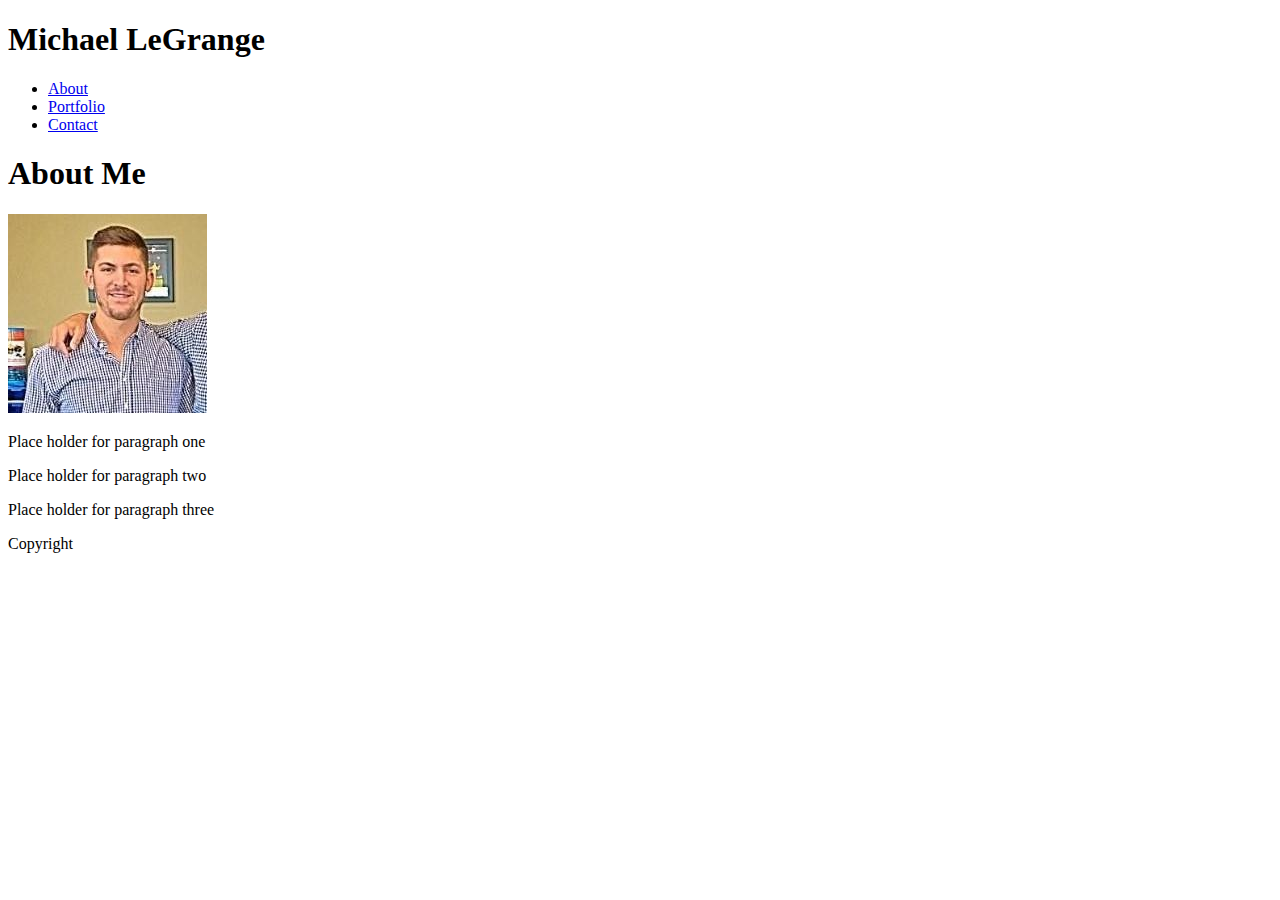
==== index.html @ 9aa514a4 "second commit" ====
<!DOCTYPE html>
<html>
<head>
    <meta charset="utf-8" />
    <meta http-equiv="X-UA-Compatible" content="IE=edge">
    <title>About</title>
    <meta name="viewport" content="width=device-width, initial-scale=1">
    <link rel="stylesheet" type="text/css" media="screen" href="main.css" />
    <script src="main.js"></script>
</head>
<body>
    <header>
        <div class="headname">
            <h1>Michael LeGrange</h1>
        </div>
    </header>
    <nav>
        <ul class="navbar">
            <li class="navlink"><a href="index.html">About</a></li>
            <li class="navlink"><a href="portfolio.html">Portfolio</a></li>
            <li class="navlink"><a href="contact.html">Contact</a></li>
        </ul>                
    </nav>
    <div class="container">
        <h1 class="container-name">About Me</h1>
        <img src="assets/images/portfolioPicture.png">
        <p>Place holder for paragraph one</p>
        <p>Place holder for paragraph two</p>
        <p>Place holder for paragraph three</p>
    </div>
    <footer>
        <div class="copyright">Copyright</div>
    </footer>
</body>
</html>
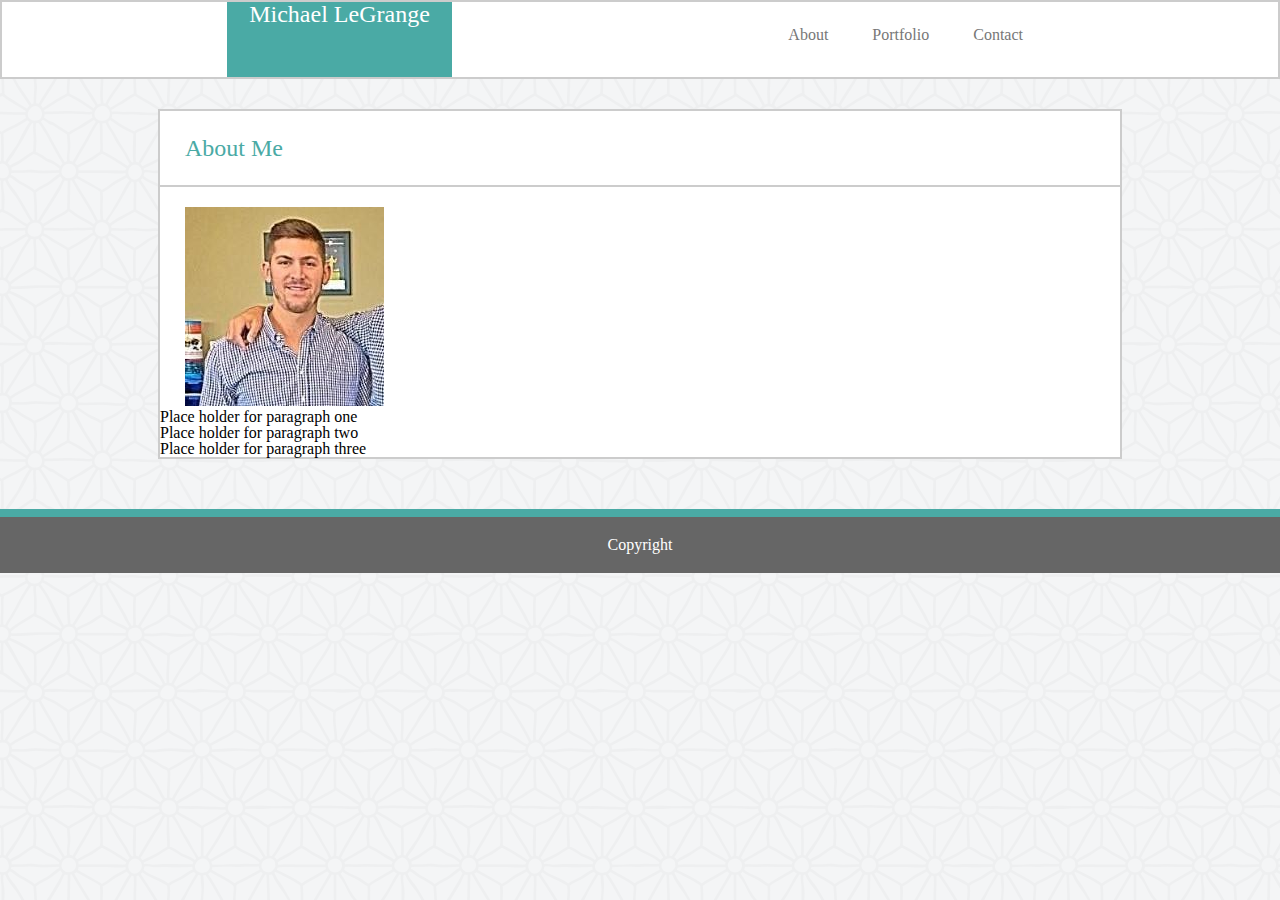
==== commit b860365c: "added some css" ====
--- a/index.html
+++ b/index.html
@@ -5,7 +5,8 @@
     <meta http-equiv="X-UA-Compatible" content="IE=edge">
     <title>About</title>
     <meta name="viewport" content="width=device-width, initial-scale=1">
-    <link rel="stylesheet" type="text/css" media="screen" href="main.css" />
+    <link rel="stylesheet" type="text/css" media="screen" href="assets/css/reset.css"/>
+    <link rel="stylesheet" type="text/css" media="screen" href="assets/css/style.css"/>
     <script src="main.js"></script>
 </head>
 <body>
@@ -13,14 +14,14 @@
         <div class="headname">
             <h1>Michael LeGrange</h1>
         </div>
+        <nav>
+            <ul class="navbar">
+                <li class="navlink"><a href="index.html">About</a></li>
+                <li class="navlink"><a href="portfolio.html">Portfolio</a></li>
+                <li class="navlink"><a href="contact.html">Contact</a></li>
+            </ul>                
+        </nav>
     </header>
-    <nav>
-        <ul class="navbar">
-            <li class="navlink"><a href="index.html">About</a></li>
-            <li class="navlink"><a href="portfolio.html">Portfolio</a></li>
-            <li class="navlink"><a href="contact.html">Contact</a></li>
-        </ul>                
-    </nav>
     <div class="container">
         <h1 class="container-name">About Me</h1>
         <img src="assets/images/portfolioPicture.png">
--- a/assets/css/style.css
+++ b/assets/css/style.css
@@ -0,0 +1,78 @@
+* {
+    margin: 0;
+    padding: 0;
+}
+
+body {
+    background-image: url(../images/background.png);
+}
+
+header{
+    background-color: #ffffff;
+    border: 2px solid #cccccc;
+    height: 75px;
+    margin-bottom: 30px;
+}
+
+.headname {
+    color: #ffffff;
+    background-color: #4aaaa5;
+    width: 225px;
+    height: 75px;
+    font-family: Georgia, 'Times New Roman', Times, serif;
+    font-size: 24px;
+    margin-left: 225px;
+    text-align: center;
+    float: left;
+}
+
+.navbar {
+    float: right;
+    margin-right: 235px;
+    margin-top: 25px;
+}
+
+.navlink {
+    display: inline;
+    padding: 20px;
+}
+
+.navlink a {
+    color: #777777;
+    text-decoration: none;
+}
+
+.container {
+    width: 960px;
+    background-color: #ffffff;
+    border: 2px solid #cccccc;
+    margin: auto;
+    margin-bottom: 50px;
+}
+
+.container-name {
+    color: #4aaaa5;
+    font-size: 24px;
+    font-family: Georgia, 'Times New Roman', Times, serif;
+    padding: 25px;
+    border-bottom: 2px solid #cccccc;
+    margin-bottom: 20px;
+}
+
+.container img {
+    margin-left: 25px;
+}
+
+.container p {
+}
+
+footer {
+    background-color: #666666;
+    padding: 20px;
+    border-top: 8px solid #4aaaa5;
+    text-align: center;
+}
+
+.copyright {
+    color: #ffffff;
+}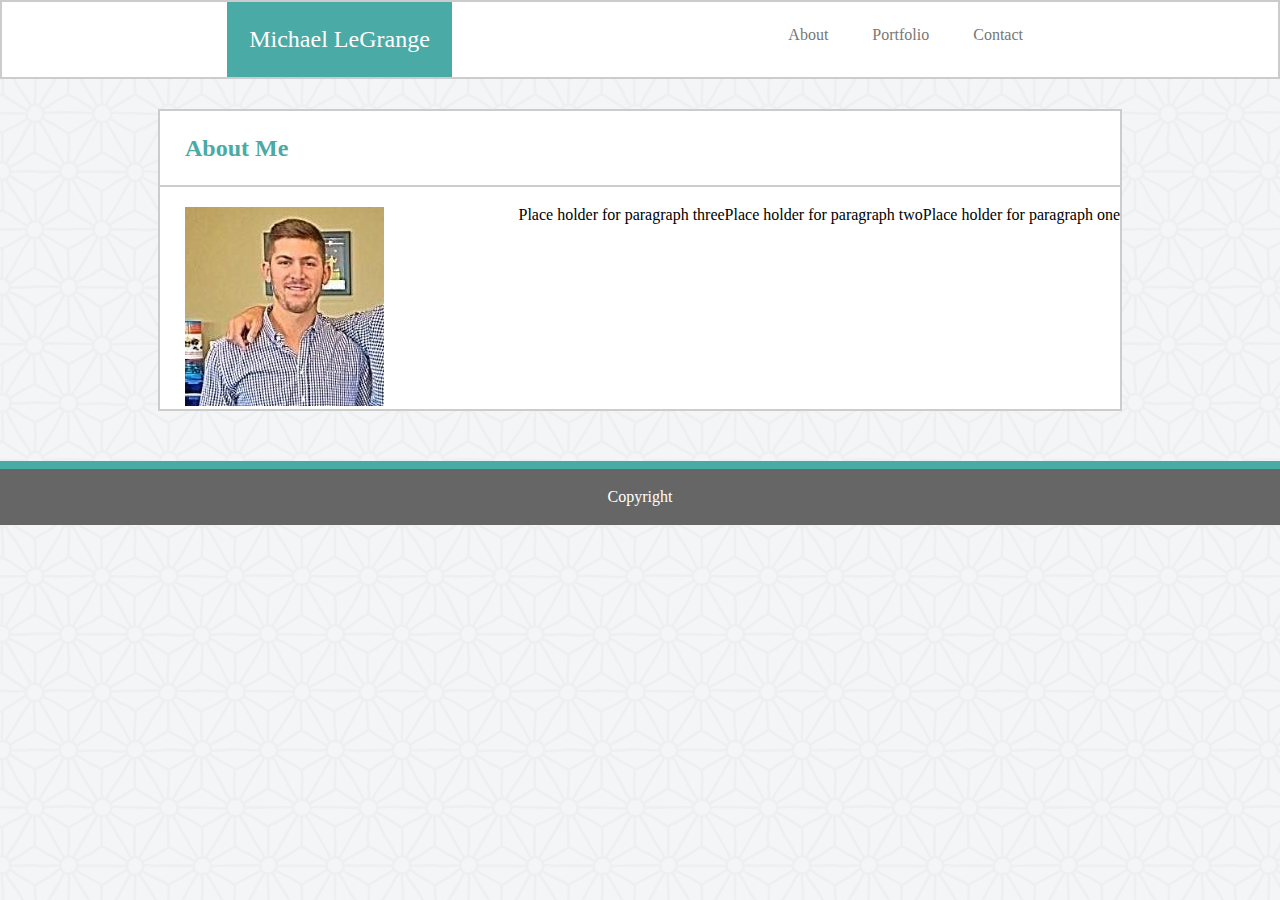
==== commit f5bfe354: "fourth commit" ====
--- a/index.html
+++ b/index.html
@@ -24,10 +24,12 @@
     </header>
     <div class="container">
         <h1 class="container-name">About Me</h1>
-        <img src="assets/images/portfolioPicture.png">
-        <p>Place holder for paragraph one</p>
-        <p>Place holder for paragraph two</p>
-        <p>Place holder for paragraph three</p>
+        <div class="container-content">
+            <img src="assets/images/portfolioPicture.png">
+            <p>Place holder for paragraph one</p>
+            <p>Place holder for paragraph two</p>
+            <p>Place holder for paragraph three</p>
+        </div>
     </div>
     <footer>
         <div class="copyright">Copyright</div>
--- a/assets/css/style.css
+++ b/assets/css/style.css
@@ -12,6 +12,10 @@
     border: 2px solid #cccccc;
     height: 75px;
     margin-bottom: 30px;
+}
+
+header h1 {
+    margin-top: 25px;
 }
 
 .headname {
@@ -48,11 +52,13 @@
     border: 2px solid #cccccc;
     margin: auto;
     margin-bottom: 50px;
+
 }
 
 .container-name {
     color: #4aaaa5;
     font-size: 24px;
+    font-weight: bold;
     font-family: Georgia, 'Times New Roman', Times, serif;
     padding: 25px;
     border-bottom: 2px solid #cccccc;
@@ -64,6 +70,87 @@
 }
 
 .container p {
+    float: right;
+}
+
+form {
+    margin-left: 25px;
+    color: #777777;
+    font-family: Arial, Helvetica, sans-serif;
+}
+
+.form-control {
+    margin: 5px 0px 5px 0px;
+    width: 900px;
+    padding: 5px;
+}
+
+.form-text {
+    margin-top: 5px;
+    width: 910px;
+    color: #777777;
+    border-color: #dddddd;
+}
+
+
+.form-submit {
+    margin-top: 5px;
+    background-color: #4aaaa5;
+    color: #ffffff;
+    height: 30px;
+    width: 75px;
+    margin-bottom: 20px;
+    font-size: 12px;
+}
+
+.form-submit:hover {
+    background-color: #FF0000;
+    cursor: pointer;
+}
+
+.portfolio-image {
+    height: 150px;
+    width: 150px;
+    background-image: url(../images/placeholder.png);
+    color: #ffffff;
+    text-align: center;
+    margin: 20px;
+}
+
+.text-box {
+    width: 150px;
+    height: 30px;
+    background-color: #4aaaa5;
+    position: relative;
+    top: 110px;
+}
+
+.portfolio-image h2 {
+    position: relative;
+    top: 7px;
+    
+}
+
+#port-two {
+    position: relative;
+    left: 200px;
+    bottom: 168px;
+}
+
+#port-three {
+    position: relative;
+    bottom: 168px;
+}
+
+#port-four {
+    position: relative;
+    left: 200px;
+    bottom: 337px;
+}
+
+#port-five {
+    position: relative;
+    bottom: 335px;
 }
 
 footer {
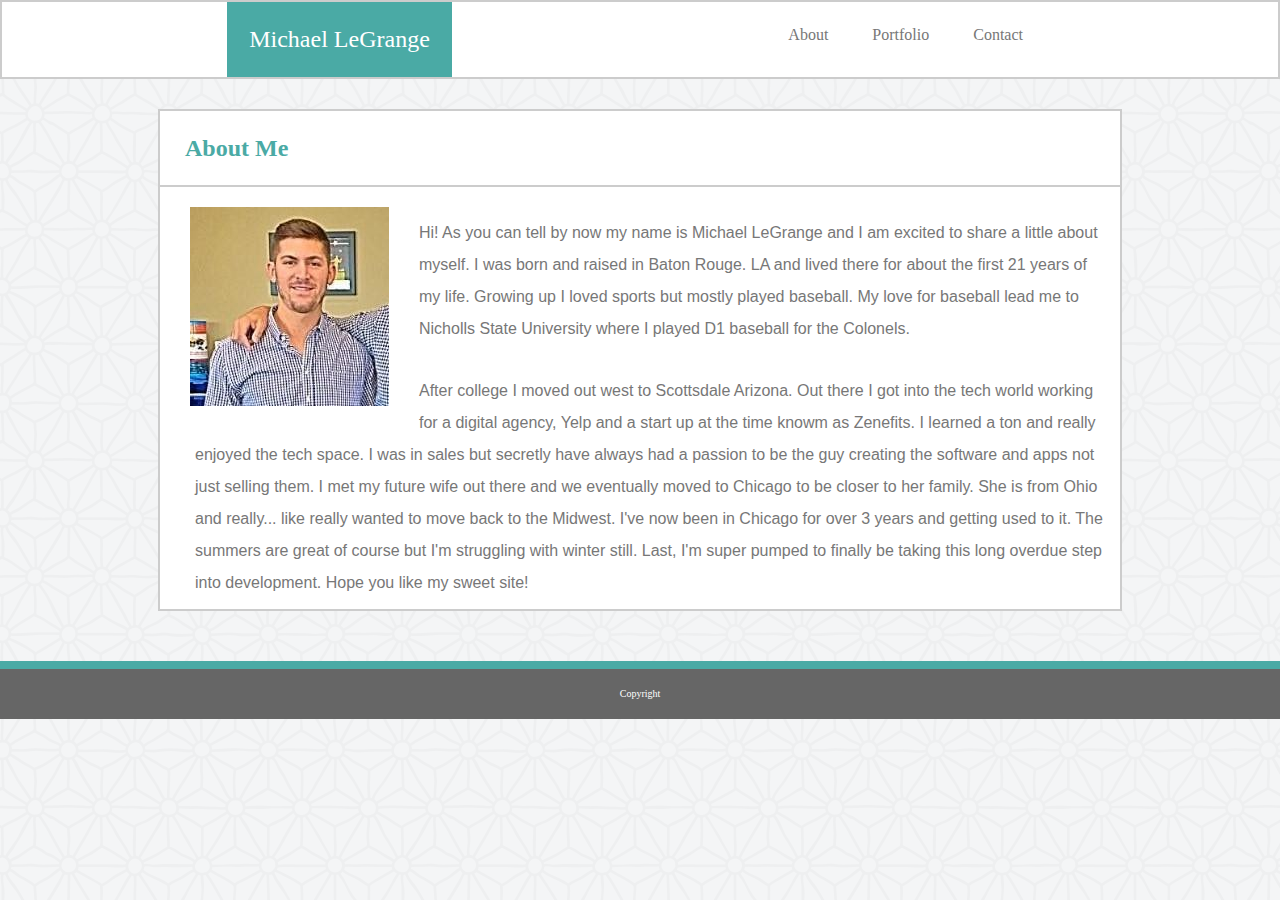
==== commit 4c5b8109: "think i am done" ====
--- a/index.html
+++ b/index.html
@@ -26,9 +26,8 @@
         <h1 class="container-name">About Me</h1>
         <div class="container-content">
             <img src="assets/images/portfolioPicture.png">
-            <p>Place holder for paragraph one</p>
-            <p>Place holder for paragraph two</p>
-            <p>Place holder for paragraph three</p>
+            <p>Hi! As you can tell by now my name is Michael LeGrange and I am excited to share a little about myself. I was born and raised in Baton Rouge. LA and lived there for about the first 21 years of my life. Growing up I loved sports but mostly played baseball. My love for baseball lead me to Nicholls State University where I played D1 baseball for the Colonels.</p>
+            <p>After college I moved out west to Scottsdale Arizona. Out there I got into the tech world working for a digital agency, Yelp and a start up at the time knowm as Zenefits. I learned a ton and really enjoyed the tech space. I was in sales but secretly have always had a passion to be the guy creating the software and apps not just selling them. I met my future wife out there and we eventually moved to Chicago to be closer to her family. She is from Ohio and really... like really wanted to move back to the Midwest. I've now been in Chicago for over 3 years and getting used to it. The summers are great of course but I'm struggling with winter still. Last, I'm super pumped to finally be taking this long overdue step into development. Hope you like my sweet site!</p>
         </div>
     </div>
     <footer>
--- a/assets/css/style.css
+++ b/assets/css/style.css
@@ -66,11 +66,18 @@
 }
 
 .container img {
-    margin-left: 25px;
+    margin: 0px 30px 30px 30px;
+    float: left;
 }
 
 .container p {
-    float: right;
+    margin-left: 25px;
+    margin-top: 10px;
+    padding: 10px;
+    line-height: 2;
+    color: #777777;
+    font-family: Arial, Helvetica, sans-serif;
+
 }
 
 form {
@@ -131,24 +138,24 @@
     
 }
 
-#port-two {
+#port-rpg {
     position: relative;
     left: 200px;
     bottom: 168px;
 }
 
-#port-three {
+#port-trivia {
     position: relative;
     bottom: 168px;
 }
 
-#port-four {
+#port-rutgers {
     position: relative;
     left: 200px;
     bottom: 337px;
 }
 
-#port-five {
+#port-rock {
     position: relative;
     bottom: 335px;
 }
@@ -162,4 +169,5 @@
 
 .copyright {
     color: #ffffff;
+    font-size: 10px;
 }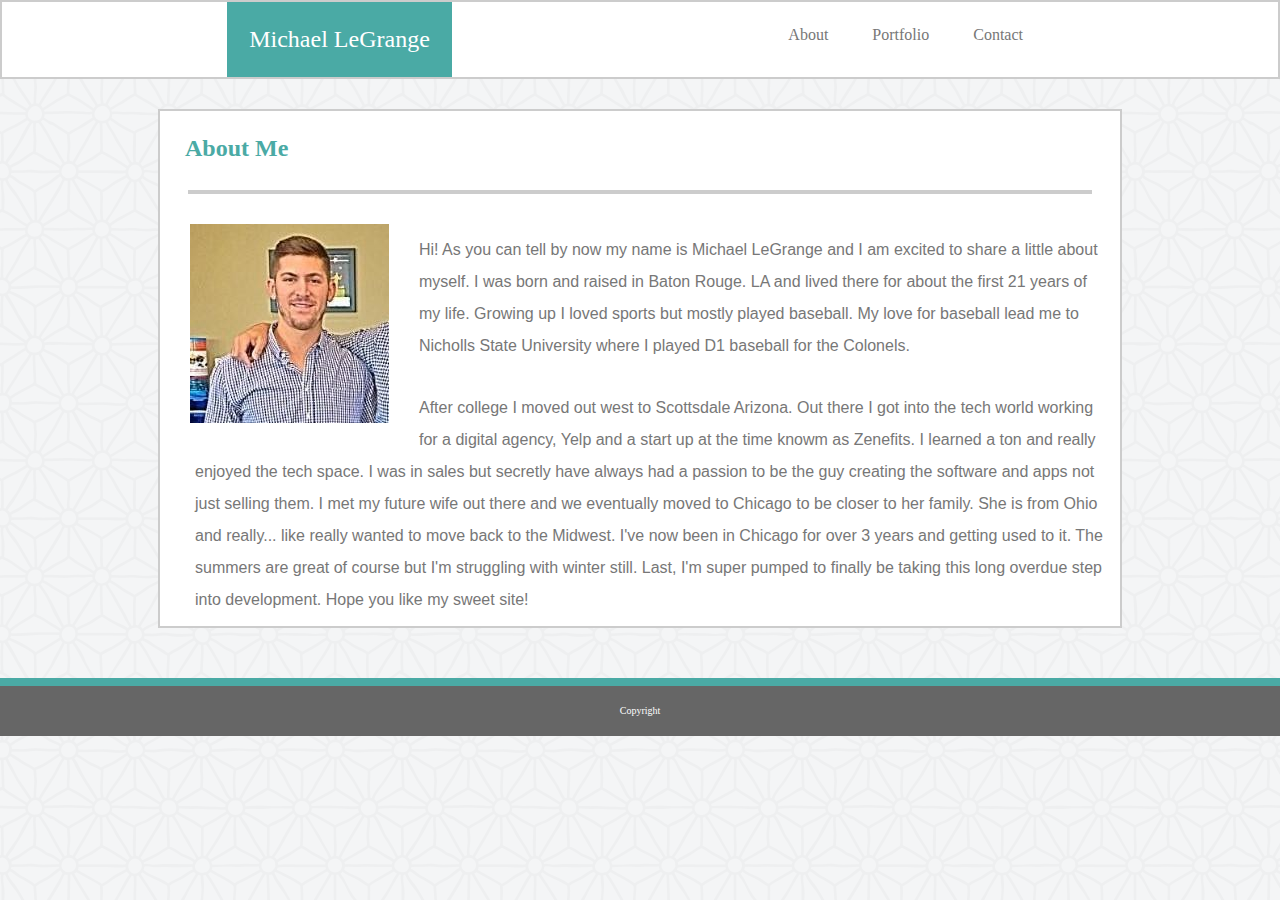
==== commit aaf53a4f: "done" ====
--- a/index.html
+++ b/index.html
@@ -24,6 +24,7 @@
     </header>
     <div class="container">
         <h1 class="container-name">About Me</h1>
+        <hr>
         <div class="container-content">
             <img src="assets/images/portfolioPicture.png">
             <p>Hi! As you can tell by now my name is Michael LeGrange and I am excited to share a little about myself. I was born and raised in Baton Rouge. LA and lived there for about the first 21 years of my life. Growing up I loved sports but mostly played baseball. My love for baseball lead me to Nicholls State University where I played D1 baseball for the Colonels.</p>
--- a/assets/css/style.css
+++ b/assets/css/style.css
@@ -61,8 +61,14 @@
     font-weight: bold;
     font-family: Georgia, 'Times New Roman', Times, serif;
     padding: 25px;
-    border-bottom: 2px solid #cccccc;
-    margin-bottom: 20px;
+    margin-bottom: 5px;
+}
+
+hr {
+    width: 900px;
+    margin: auto;
+    margin-bottom: 30px;
+    border: 2px solid #cccccc;
 }
 
 .container img {
